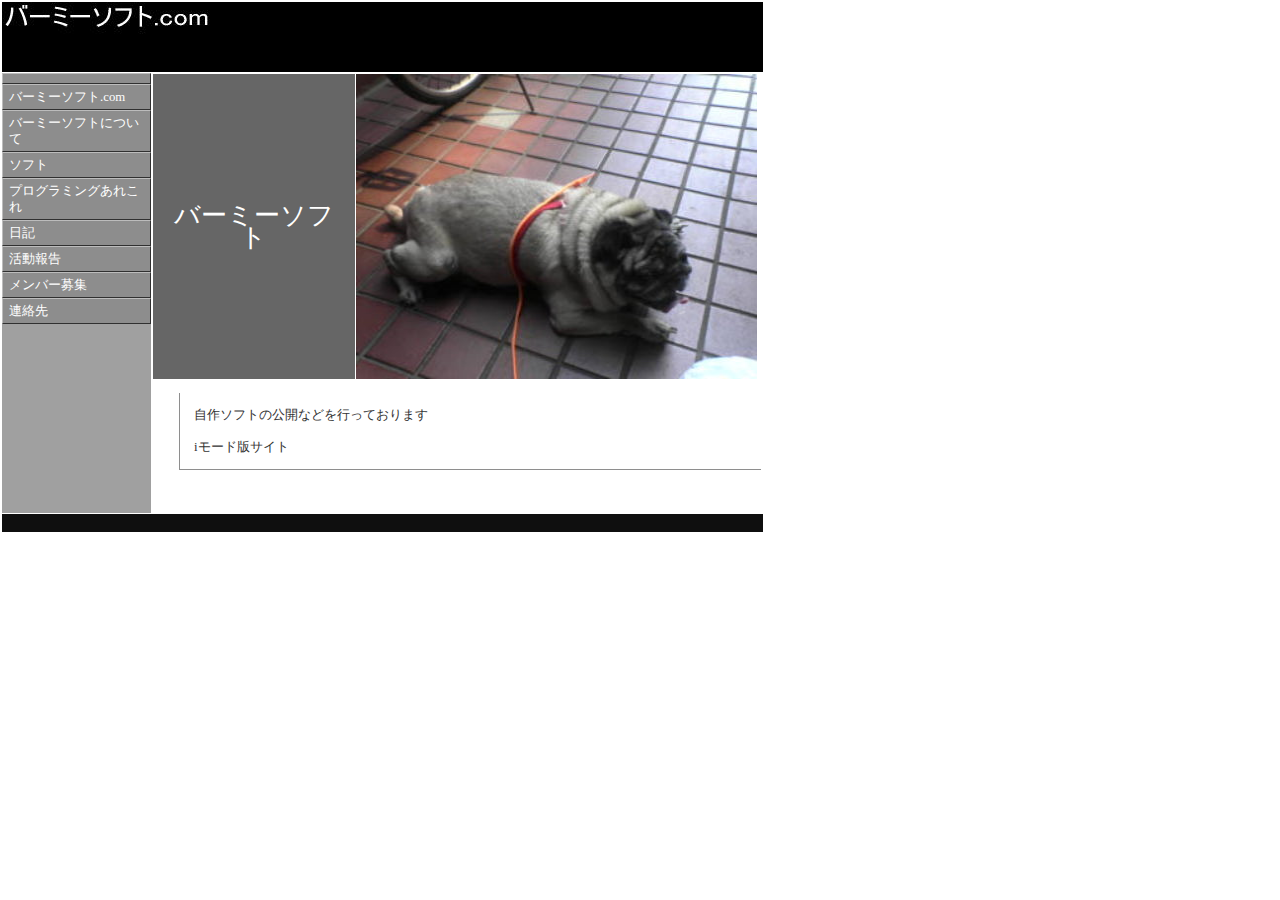
==== index.html @ 1b368957 "balmysoft.comをgitに追加" ====
<!DOCTYPE HTML PUBLIC "-//W3C//DTD HTML 4.01 Transitional//EN">
<HTML>
<HEAD>
<META http-equiv="Content-Type" content="text/html; charset=Shift_JIS">
<META http-equiv="Content-Style-Type" content="text/css">
<META name="GENERATOR" content="IBM WebSphere Studio Homepage Builder Version 11.0.0.0 for Windows">
<TITLE>�o�[�~�[�\�t�g.com</TITLE>

<LINK href="res/css/sitetheme/hpb9tm10_1.css" rel="stylesheet" type="text/css" id="hpb9tm10_1"></HEAD>
<BODY>
<TABLE width="761" border="0" cellspacing="0" cellpadding="0" class="hpb-head" id="_HPB_LAYOUT_H">
  <TBODY>
    <TR>
      <TD height="30" class="hpb-head-cell1"><IMG src="res/image/logo1.jpg" alt="�o�[�~�[�\�t�g.com" width="760" height="70"></TD>
    </TR>
  </TBODY>
</TABLE>
<TABLE width="761" border="0" cellpadding="0" cellspacing="0" class="hpb-main" id="_HPB_LAYOUTTABLE_06">
  <TBODY>
    <TR>
      <TD width="150" valign="top" class="hpb-side-cell3" id="_HPB_LAYOUT_LMV0">
      <TABLE border="0" cellpadding="0" cellspacing="0" id="_HPB_LINK_MENU_TABLE_080825191352" class="hpb-vmenu1">
        <TBODY>
          <TR>
            <TD height="1" class="hpb-vmenu1-idle1" style=""><IMG src="res/image/c12.gif" alt="" width="1" height="1" border="0"></TD>
          </TR>
          <TR>
            <TD class="hpb-vmenu1-idle1"><A href="index.html" class="hpb-vmenu1-link1">�o�[�~�[�\�t�g.com</A></TD>
          </TR>
          <TR>
            <TD class="hpb-vmenu1-idle1"><A href="sub1.html" class="hpb-vmenu1-link1">�o�[�~�[�\�t�g�ɂ���</A></TD>
          </TR>
          <TR>
            <TD class="hpb-vmenu1-idle1"><A href="sub2.html" class="hpb-vmenu1-link1">�\�t�g</A></TD>
          </TR>
          <TR>
            <TD class="hpb-vmenu1-idle1"><A href="sub3.html" class="hpb-vmenu1-link1">�v���O���~���O���ꂱ��</A></TD>
          </TR>
          <TR>
            <TD class="hpb-vmenu1-idle1"><A href="http://balmysoft.blog39.fc2.com/" class="hpb-vmenu1-link1">���L</A></TD>
          </TR>
          <TR>
            <TD class="hpb-vmenu1-idle1"><A href="sub5.html" class="hpb-vmenu1-link1">������</A></TD>
          </TR>
          <TR>
            <TD class="hpb-vmenu1-idle1"><A href="sub6.html" class="hpb-vmenu1-link1">�����o�[��W</A></TD>
          </TR>
          <TR>
            <TD class="hpb-vmenu1-idle1"><A href="sub7.html" class="hpb-vmenu1-link1">�A����</A></TD>
          </TR>
        </TBODY>
      </TABLE>
      </TD>
      <TD valign="top" align="center" class="hpb-cnt-cell3-x"><A name="skip_link" id="skip_link"></A>
      <TABLE border="0" align="center" cellpadding="0" cellspacing="0" class="hpb-lb-tb1">
        <TBODY>
          <TR>
            <TD valign="top" align="center" class="hpb-cnt-cell3-x" id="_HPB_LAYOUT_CONTENTS"><A name="skip_link" id="skip_link"></A>
            <TABLE border="0" align="center" cellpadding="0" cellspacing="0" class="hpb-lb-tb1">
              <TBODY>
                <TR>
                  <TD align="center" valign="middle" class="hpb-lb-tb1-cell1" width="175"><SPAN class="hpb-body4">�o�[�~�[�\�t�g</SPAN></TD>
                  <TD class="hpb-lb-tb1-cell2" width="404"><IMG src="res/image/balmy25.jpg" alt="�C���[�W" width="401" height="305" border="0"></TD>
                </TR>
              </TBODY>
            </TABLE>
            <TABLE border="0" align="center" cellpadding="0" cellspacing="0" class="hpb-lb-tb1">
              <TBODY>
                <TR>
                  <TD colspan="2" class="hpb-lb-tb1-cell3"><BR>
                  <TABLE width="100%" border="0" cellpadding="0" cellspacing="0" class="hpb-lay-photo0 hpb-dp-tb1">
                    <TBODY>
                      <TR>
                        <TD align="left" valign="top" class="hpb-dp-tb1-cell1">����\�t�g�̌��J�Ȃǂ��s���Ă���܂�<BR>
                        <BR>
                        i���[�h�ŃT�C�g</TD>
                      </TR>
                    </TBODY>
                  </TABLE>
                  <BR>
                  <BR>
                  <BR>
                  </TD>
                </TR>
              </TBODY>
            </TABLE>
            </TD>
          </TR>
        </TBODY>
      </TABLE>
      </TD>
    </TR>
    <TR>
      <TD height="18" valign="top" class="hpb-side-cell4" id="_HPB_LAYOUT_F2">&nbsp;</TD>
      <TD valign="top" class="hpb-cnt-cell4" id="_HPB_LAYOUT_F">&nbsp;</TD>
    </TR>
  </TBODY>
</TABLE>
</BODY>
</HTML>
---- res/css/sitetheme/hpb9tm10_1.css ----
/*- themeid=hpb9tm10_1; --------------------------------*/
/*-------------------- body --------------------*/

.hpb-body1 {
	color: #333333;
	font-size: 80%;
}

.hpb-body2 {
	color: #444444;
}

.hpb-body3 {
	color: #444444;
	font-size: 80%;
}

.hpb-body4 {
	color: #FFFFFF;
	font-size: 205%;
	font-style: normal;
	line-height: 22px;
	font-weight: normal;
	font-variant: normal;
}

.hpb-body5 {
}

/*-------------------- bullet --------------------*/

.hpb-bul1 {
	color: #cc6600;
}

.hpb-bul2 {
	color: #cc6600;
	font-size: 80%;
}

/*-------------------- maintable --------------------*/

.hpb-main {
}

/*-------------------- contents --------------------*/

.hpb-cnt-cell1 {
	color: #FFFFFF;
	background-color: #8D8D8D;
	font-size: 80%;
	border-top: 1px solid #FFFFFF;
	border-bottom: 1px solid #303030;
}

.hpb-cnt-cell2 {
	background: #A8A8A8;

}

.hpb-cnt-cell3 {
	color: #333333;
	font-size: 80%;
	background: #FFFFFF;

}

.hpb-cnt-cell3-x {
	color: #333333;
	font-size: 80%;
	background: #A0A0A0;
	border-top: 1px solid #FFFFFF;
	border-bottom: 1px solid #FFFFFF;


}

.hpb-cnt-cell4 {
	font-size: 80%;
	background: #0F0F0F;

}

.hpb-cnt-cell5 {
	color: #333333;
	font-size: 80%;
	line-height: 20px;
	background: #FFFFFF;
}

.hpb-cnt-cell6 {
	color: #333333;
	font-size: 80%;
	width: 150px;
	background: #FFFFFF;
}

.hpb-cnt-cell7 {
	background: #FFFFFF;
}

.hpb-cnt-tb-cell1 {
	color: #333333;
	border-color: #8E8E8E #8E8E8E #8E8E8E #8E8E8E;
	border-style: solid solid solid solid;
	border-width: 0px 1px 1px 0px;
	font-size: 80%;
	background: #E8E8E8;

}

.hpb-cnt-tb-cell2 {
	color: #333333;
	background-color: #ffffff;
	border-color: #8E8E8E #8E8E8E #8E8E8E #8E8E8E;
	border-style: solid solid solid solid;
	border-width: 0px 1px 1px 0px;
	font-size: 80%;
}

.hpb-cnt-tb-cell3 {
	color: #333333;
	background: #E8E8E8;
	border-color: #8E8E8E #8E8E8E #8E8E8E #8E8E8E;
	border-style: solid solid solid solid;
	border-width: 0px 0px 0px 0px;
	font-size: 80%;
}

.hpb-cnt-tb-cell4 {
	color: #333333;
	background-color: #ffffff;
	border-color: #8E8E8E #8E8E8E #8E8E8E #8E8E8E;
	border-style: solid solid solid solid;
	border-width: 0px 0px 0px 0px;
	font-size: 80%;
}

.hpb-cnt-tb-cell5 {
	color: #333333;
	background-color: #ffffff;
	border-color: #8E8E8E #8E8E8E #8E8E8E #8E8E8E;
	border-style: solid solid solid solid;
	border-width: 0px 0px 1px 0px;
	font-size: 80%;
}

/*-------------------- design table --------------------*/

.hpb-cnt-tb-th1 {
	color: #333333;
	border-color: #8E8E8E #8E8E8E #8E8E8E #8E8E8E;
	border-style: solid solid solid solid;
	border-width: 0px 1px 1px 0px;
	font-size: 80%;
	background: #CACACA;

}

.hpb-cnt-tb-th2 {
	color: #333333;
	background: #CACACA;
	border-color: #8E8E8E #8E8E8E #8E8E8E #8E8E8E;
	border-style: solid solid solid solid;
	border-width: 0px 0px 0px 0px;
	font-size: 80%;
}

.hpb-cnt-tb1 {
	background-color: #ffffff;
	border-color: #8E8E8E #8E8E8E #8E8E8E #8E8E8E;
	border-style: solid solid solid solid;
	border-width: 1px 0px 0px 1px;
}

.hpb-cnt-tb2 {
	background-color: #ffffff;
	border-color: #8E8E8E #8E8E8E #8E8E8E #8E8E8E;
	border-style: solid solid solid solid;
	border-width: 1px 1px 1px 1px;
}

.hpb-cnt-tb3 {
	background-color: #ffffff;
	border-color: #8E8E8E #8E8E8E #8E8E8E #8E8E8E;
	border-style: solid solid solid solid;
	border-width: 0px 0px 0px 0px;
}

/*-------------------- column --------------------*/

.hpb-colm0 {
}

.hpb-colm0-cell1 {
	color: #333333;
	padding-top: 2px;
	padding-right: 2px;
	padding-bottom: 2px;
	padding-left: 2px;
	font-size: 80%;
	font-weight: bold;
}

.hpb-colm0-cell2 {
	color: #333333;
	font-size: 80%;
}

.hpb-colm1 {
}

.hpb-colm1-cell1 {
	color: #333333;
	background: #E8E8E8;
	border-color: #8E8E8E #8E8E8E #8E8E8E #8E8E8E;
	border-style: solid solid solid solid;
	border-width: 1px 1px 1px 1px;
	font-size: 80%;
	font-weight: bold;
}

.hpb-colm1-cell2 {
	color: #333333;
	border-color: #8E8E8E #8E8E8E #8E8E8E #8E8E8E;
	border-style: solid solid solid solid;
	border-width: 0px 1px 1px 1px;
	margin-top: 0px;
	margin-right: 0px;
	margin-bottom: 0px;
	margin-left: 5px;
	font-size: 80%;
}

.hpb-colm2 {
}

.hpb-colm2-cell1 {
	color: #333333;
	font-size: 80%;
	font-weight: bold;
	border-right: 1px solid #8E8E8E;
	border-bottom: 1px solid #8E8E8E;
	padding: 2px;

}


.hpb-colm2-cell2 {
	color: #333333;
	font-size: 80%;
	border-right: 1px solid #8E8E8E;
	border-bottom: 1px solid #8E8E8E;
	line-height: 20px;
	padding-top: 7px;
	padding-bottom: 7px;
	padding-right: 2px;
	padding-left: 2px;
}



/*------------------- Mount --------------------*/
/* style */
.hpb-lay-mount1 {
	/*border-color: #8E8E8E #8E8E8E #8E8E8E #8E8E8E;
	border-style: solid solid solid solid;
	border-width: 1px 1px 1px 1px;*/
	font-size: 80%;
}

.hpb-lay-mount2 {
	padding: 4px 4px 4px 4px;
	color: #333333;
	border-color: #8E8E8E #8E8E8E #8E8E8E #8E8E8E;
	border-style: solid solid solid solid;
	border-width: 0px 1px 1px 0px;
	font-size: 80%;
	background: #E8E8E8;
}

.hpb-lay-mount3 {
	padding: 0px 4px 4px 0px;
	border-color: #8E8E8E #8E8E8E #8E8E8E #8E8E8E;
	border-style: solid solid solid solid;
	border-width: 0px 1px 1px 0px;
	font-size: 80%;
}

/*-------------------- head --------------------*/

.hpb-head {
}

.hpb-head-cell1 {
	color: #ffffff;
	font-size: 95%;
	font-weight: bold;
	background: #000000;

}

.hpb-head-cell2 {
	color: #FFFFFF;
	background: #000000;

}

.hpb-head-tb1 {
}

.hpb-head-tb1-cell1 {
	color: #FFFFFF;

}

.hpb-head-tb1-cell2 {
	color: #ffffff;
	font-size: 80%;
}

/*-------------------- horizontal rule --------------------*/

.hpb-hr01 {
	margin-top: 7px;
	margin-right: 0px;
	margin-bottom: 7px;
	margin-left: 0px;
}

.hpb-hr01-cell1 {
	font-size: 80%;
	font-weight: bold;
	border-top: 1px dotted #8E8E8E;
}

.hpb-hr02 {
}

.hpb-hr02-cell1 {
	border-bottom: 1px solid #8E8E8E;

}

.hpb-hr02-cell2 {
	border-bottom: 1px dashed #8E8E8E;



}
.hpb-hr02-cell3 {
}

/*-------------------- list --------------------*/

.hpb-list1 {
	color: #333333;
	margin-top: 0px;
	margin-right: 0px;
	margin-bottom: 0px;
	margin-left: 16px;
	list-style-image : url(hpb_bul_circle01.gif);
	list-style-position: outside;
	list-style-type: none;
}

/*-------------------- side --------------------*/

.hpb-side-cell1 {
	color: #FFFFFF;
	background-color: #8D8D8D;
	font-size: 80%;
	border-top: 1px solid #FFFFFF;
	border-bottom: 1px solid #303030;
}

.hpb-side-cell2 {
	background: #A8A8A8;

}

.hpb-side-cell3 {
	font-size: 80%;
	border-top-width: 1px;
	border-top-style: solid;
	border-top-color: #FFFFFF;
	border-bottom-width: 1px;
	border-bottom-style: solid;
	border-bottom-color: #FFFFFF;
	background: #A0A0A0;

}

.hpb-side-cell4 {
	background: #0F0F0F;

}

.hpb-side-tb1 {
}

.hpb-side-tb1-cell1 {
}

.hpb-side-tb1-cell2 {
}

.hpb-side-tb1-cell3 {
}

.hpb-side-tb1-cell4 {
}

.hpb-side-tb1-cell5 {
}

.hpb-side-tb1-cell6 {
}

.hpb-side-tb1-cell7 {
}

/*-------------------- subhead --------------------*/

.hpb-subh01 {
	margin: 0px 0px 7px;
	padding: 3px 0px 0px 7px;
}

.hpb-subh01-cell1 {
	color: #FFFFFF;
	font-size: 80%;
	font-weight: bold;
	background: #66669A;
}

.hpb-subh02 {
}

.hpb-subh02-cell1 {
	color: #FFFFFF;
	font-size: 80%;
	font-weight: bold;
	background: #66669A;
	border: none;
	padding: 3px 3px 3px 7px;
}

.hpb-subh02-cell2 {
	color: #FFFFFF;
	font-size: 80%;
	font-weight: bold;
	background: #66669A;
	padding: 3px 3px 3px 7px;
}

.hpb-subh02-cell3 {
	color: #FFFFFF;
	font-size: 80%;
	font-weight: bold;
	background: #66669A;
	padding: 3px 7px 3px 3px;
}

.hpb-subh02-cell4 {
	font-size: 80%;
	font-weight: bold;
	background-image : url(hpb_i_subh_01.gif);
	background-repeat: no-repeat;
	background-position: left center;
	padding: 3px 3px 3px 20px;
	border-right: 1px solid #66669A;
	border-bottom: 1px solid #66669A;
}

.hpb-subh02-cell5 {/* New */
	font-size: 80%;
	font-weight: bold;
	padding: 3px 3px 3px 20px;
	border-color: #66669A #66669A #66669A #66669A;
	border-style: solid solid solid solid;
	border-width: 1px 1px 1px 1px;
}

.hpb-subh02-cell6 {
}

/*-------------------- layout base --------------------*/

.hpb-lb-tb1 {
	width: 610px;
	background: #FFFFFF;
	border-top: 0px none;
	border-right: 1px solid #FFFFFF;
	border-bottom: 0px none;
	border-left: 1px solid #FFFFFF;
}

.hpb-lb-tb1-cell1 {
	font-size: 80%;
	line-height: 16px;
	color: #FFFFFF;
	background-color: #666666;
	padding: 14px;
	width: 204px;
}

.hpb-lb-tb1-cell2 {
	width: 406px;
	border-left: 1px solid #FFFFFF;
}

.hpb-lb-tb1-cell3 {
	padding-left: 26px;
	font-size: 80%;
	line-height: 14px;
}

.hpb-lb-tb1-cell4 {
	font-size: 100%;
	font-weight: bold;
	line-height: 16px;
	color: #FFFFFF;
	background-color: #666666;
	padding: 13px 14px;
}

.hpb-lb-tb1-cell5 {
}

.hpb-lb-tb1-cell6 {
}

.hpb-lb-tb1-cell7 {
}

.hpb-lb-tb1-cell8 {
}

.hpb-lb-tb2 {
	width: 453px;
	background: #FFFFFF;
	border-top: 0px none;
	border-right: 1px solid #FFFFFF;
	border-bottom: 0px none;
	border-left: 1px solid #FFFFFF;
}

.hpb-lb-tb2-cell3 {
	padding-left: 26px;
	font-size: 80%;
	line-height: 14px;
}

.hpb-lb-tb2-cell4 {
	font-size: 100%;
	font-weight: bold;
	line-height: 16px;
	color: #FFFFFF;
	background-color: #666666;
	padding: 13px 14px;
}

.hpb-lb-tb3 {
	width: 603px;
	background: #FFFFFF;
	border-top: 0px none;
	border-right: 1px solid #FFFFFF;
	border-bottom: 0px none;
	border-left: 1px solid #FFFFFF;
}

.hpb-lb-tb3-cell3 {
	padding-left: 26px;
	font-size: 80%;
	line-height: 14px;
}

.hpb-lb-tb3-cell4 {
	font-size: 100%;
	font-weight: bold;
	line-height: 16px;
	color: #FFFFFF;
	background-color: #666666;
	padding: 13px 14px;
}
/*-------------------- design parts--------------------*/

.hpb-dp-tb1 {
}

.hpb-dp-tb1-cell1 {
	font-size: 80%;
	line-height: 16px;
	padding: 14px;
	border-bottom: 1px solid #8E8E8E;
	border-left: 1px solid #8E8E8E;
}

.hpb-dp-tb1-cell2 {
	font-size: 80%;
	line-height: 16px;
	border-bottom: 1px solid #8E8E8E;
	border-right: 1px solid #8E8E8E;
}

.hpb-dp-tb1-cell3 {
	font-size: 80%;
	line-height: 16px;
	border-bottom: 1px solid #8E8E8E;
	border-left: 1px solid #8E8E8E;
}

.hpb-dp-tb1-cell4 {
	font-size: 80%;
	line-height: 16px;
	padding: 14px;
	border-bottom: 1px solid #8E8E8E;
	border-right: 1px solid #8E8E8E;
}

.hpb-dp-tb1-cell5 {
	font-size: 80%;
	line-height: 16px;
	border: 1px dashed #8E8E8E;
}

.hpb-dp-tb2 {
}

.hpb-dp-tb2-cell1 {
	background: #66669A;
	border-right: 1px solid #8E8E8E;
	font-size: 80%;
	line-height: 16px;
	font-weight: bold;
	padding: 10px 7px;
	color: #FFFFFF;
}

.hpb-dp-tb2-cell2 {
	border-right: 1px solid #8E8E8E;
	font-size: 80%;
	line-height: 16px;
	padding-right: 7px;
	padding-left: 7px;
	padding-top: 7px;
}

.hpb-dp-tb2-cell3 {
	font-size: 80%;
	line-height: 16px;
	border-right: 1px solid #8E8E8E;
	padding: 7px 7px 7px 14px;
}

.hpb-dp-tb2-cell4 {
	border-right: 1px solid #8E8E8E;
}

.hpb-dp-tb2-cell5 {
}

.hpb-dp-tb3 {
}

.hpb-dp-tb3-cell1 {
	border: 1px solid #8E8E8E;
}

.hpb-dp-tb3-cell2 {
}

.hpb-dp-tb3-cell3 {
}

.hpb-dp-tb4 {
}

.hpb-dp-tb4-cell1 {
	font-size: 80%;
	line-height: 16px;
	padding: 14px;
	border-bottom: 1px solid #8E8E8E;
	border-left: 1px solid #8E8E8E;
	border-top: 1px solid #8E8E8E;
}

.hpb-dp-tb4-cell2 {
	font-size: 80%;
	line-height: 16px;
	border-bottom: 1px solid #8E8E8E;
	border-right: 1px solid #8E8E8E;
	border-top: 1px solid #8E8E8E;
}

.hpb-dp-tb4-cell3 {
	font-size: 80%;
	line-height: 16px;
	border-bottom: 1px solid #8E8E8E;
	border-left: 1px solid #8E8E8E;
	border-top: 1px solid #8E8E8E;
}

.hpb-dp-tb4-cell4 {
	font-size: 80%;
	line-height: 16px;
	padding: 14px;
	border-bottom: 1px solid #8E8E8E;
	border-right: 1px solid #8E8E8E;
	border-top: 1px solid #8E8E8E;
}

.hpb-dp-tb4-cell5 {
	font-size: 80%;
	line-height: 16px;
	padding: 14px;
}

.hpb-dp-tb4-cell6 {
	font-size: 80%;
	line-height: 16px;
}

.hpb-dp-tb4-cell7 {
	font-size: 80%;
	line-height: 16px;
	padding: 14px;
	border: 1px solid #8E8E8E;
}

.hpb-dp-tb4-cell8 {
	font-size: 80%;
	line-height: 16px;
	padding: 14px;
	border: 1px dashed #8E8E8E;
}

.hpb-dp-tb4-cell9 {
	font-size: 80%;
	line-height: 16px;
	padding: 14px;
}

.hpb-dp-tb4-cell10 {
	font-size: 80%;
	line-height: 16px;
	padding: 14px;
	border-bottom: 1px solid #8E8E8E;

}

.hpb-dp-tb4-cell11 {
	font-size: 80%;
	line-height: 16px;
	border-bottom: 1px solid #8E8E8E;
	border-right: 1px solid #8E8E8E;
}

.hpb-dp-tb4-cell12 {
	font-size: 80%;
	line-height: 16px;
	border-bottom: 1px solid #8E8E8E;
	border-left: 1px solid #8E8E8E;
}

.hpb-dp-tb4-cell13 {
	font-size: 80%;
	line-height: 16px;
	padding: 14px;
	border-right: 1px solid #8E8E8E;
	border-bottom: 1px solid #8E8E8E;
}

.hpb-dp-tb4-cell14 {
	font-size: 80%;
	line-height: 16px;
	padding: 14px;
	border-bottom: 1px solid #8E8E8E;
	border-left: 1px solid #8E8E8E;
}

.hpb-dp-tb5 {
}

.hpb-dp-tb5-cell1 {
	font-size: 80%;
	line-height: 16px;
	border-right: 1px solid #8E8E8E;
	border-bottom: 1px solid #8E8E8E;
	padding-right: 7px;
	padding-bottom: 7px;
	padding-left: 7px;
}

.hpb-dp-tb5-cell2 {
	font-size: 80%;
	line-height: 16px;
}

.hpb-dp-tb5-cell3 {
}

.hpb-dp-tb5-cell4 {
}

.hpb-dp-tb5-cell5 {
	font-size: 80%;
	line-height: 16px;
	color: #333333;
	padding-top: 14px;
	padding-bottom: 14px;
}

.hpb-dp-tb5-cell6 {
	font-size: 80%;
	line-height: 16px;
	border-left: 1px solid #8E8E8E;
	border-top: 1px solid #8E8E8E;
	padding-right: 7px;
	padding-top: 7px;
	padding-left: 7px;
}

/*-------------------- calendar --------------------*/

.hpb-ca-tb1 {
}

.hpb-ca-tb1-cell1 {
	background: #880000;
	color: #FFFFFF;
	font-size: 80%;
	border-top: 1px solid #FFFFFF;
}

.hpb-ca-tb1-cell2 {
	font-size: 80%;
	background: #868686;
	font-weight: bold;
	color: #FFFFFF;
	border-left: 1px solid #FFFFFF;
	border-top: 1px solid #FFFFFF;
}

.hpb-ca-tb1-cell3 {
	font-size: 80%;
	background: #868686;
	font-weight: bold;
	color: #FFFFFF;
	border-left: 1px solid #FFFFFF;
	border-top: 1px solid #FFFFFF;
}

.hpb-ca-tb1-cell4 {
	font-size: 80%;
	border-bottom: 1px solid #8E8E8E;
	border-left: 1px solid #8E8E8E;
}

.hpb-ca-tb1-cell5 {
	font-size: 80%;
	border-bottom: 1px solid #8E8E8E;
	border-left: 1px solid #8E8E8E;
	height: 85px;
}

.hpb-ca-tb1-cell6 {
	font-size: 80%;
	border-bottom: 1px solid #8E8E8E;
	border-left: 1px solid #8E8E8E;
	height: 85px;
	border-right: 1px solid #8E8E8E;
}

.hpb-ca-tb1-cell7 {
}

.hpb-ca-tb1-cell8 {
}

.hpb-ca-tb1-cell9 {
}

.hpb-ca-tb1-cell10 {
}

.hpb-ca-tb1-cell11 {
}

.hpb-ca-tb1-cell12 {
}

.hpb-ca-tb1-cell13 {
}

.hpb-ca-tb1-cell14 {
}

.hpb-ca-tb1-cell15 {
}

.hpb-ca-tb1-cell16 {
}

.hpb-ca-tb1-cell17 {
}

.hpb-ca-tb1-cell18 {
}

.hpb-ca-tb1-cell19 {
}

.hpb-ca-tb1-cell20 {
}

.hpb-ca-tb1-cell21 {
}

.hpb-ca-tb1-cell22 {
}

.hpb-ca-tb2 {
}

.hpb-ca-tb2-cell1 {
	font-size: 80%;
	font-weight: bold;
	color: #880000;
}

.hpb-ca-tb2-cell2 {
	font-size: 80%;
	font-weight: bold;
	color: #868686;
}

.hpb-ca-tb2-cell3 {
	font-size: 80%;
	font-weight: bold;
	color: #5862B6;
}

.hpb-ca-tb2-cell4 {
}

.hpb-ca-tb2-cell5 {
}

.hpb-ca-tb2-cell6 {
}

.hpb-ca-tb2-cell7 {
}

.hpb-ca-tb2-cell8 {
}

.hpb-ca-tb2-cell9 {
}

.hpb-ca-tb3 {
}

.hpb-ca-tb3-cell1 {
	background-image : url(hpb_i_ca01.gif);
	background-repeat: no-repeat;
	background-position: right bottom;
}

.hpb-ca-tb3-cell2 {
}

.hpb-ca-tb3-cell3 {
}

/*-------------------- Schedule --------------------*/

.hpb-sc-tb1 {
}

.hpb-sc-tb1-cell1 {
	background: #868686;
	color: #FFFFFF;
	font-size: 80%;
	border-top: 1px solid #FFFFFF;
}

.hpb-sc-tb1-cell2 {
	font-size: 80%;
	background: #880000;
	font-weight: bold;
	color: #FFFFFF;
	border-left: 1px solid #FFFFFF;
	border-top: 1px solid #FFFFFF;
}

.hpb-sc-tb1-cell3 {
	font-size: 80%;
	background: #868686;
	font-weight: bold;
	color: #FFFFFF;
	border-left: 1px solid #FFFFFF;
	border-top: 1px solid #FFFFFF;
}

.hpb-sc-tb1-cell4 {
	font-size: 80%;
	border-bottom: 1px solid #8E8E8E;
	font-weight: bold;
}

.hpb-sc-tb1-cell5 {
	font-size: 80%;
	border-bottom: 1px solid #8E8E8E;
	height: 30px;
	font-weight: bold;
	color: #868686;
}

.hpb-sc-tb1-cell6 {
	font-size: 80%;
	border-bottom: 1px solid #8E8E8E;
	height: 30px;
	font-weight: bold;
	color: #880000;
}

.hpb-sc-tb1-cell7 {
	font-size: 80%;
	border-bottom: 1px solid #8E8E8E;
	height: 30px;
}

.hpb-sc-tb1-cell8 {
}

.hpb-sc-tb1-cell9 {
}

.hpb-sc-tb1-cell10 {
}

/*-------------------- Links --------------------*/

.hpb-li-tb1 {
}

.hpb-li-tb1-cell1 {
	font-size: 80%;
	padding-top: 7px;
	padding-bottom: 7px;
    border-bottom: 1px solid #8E8E8E;
}

.hpb-li-tb1-cell2 {
	font-size: 80%;
	padding-top: 7px;
	padding-bottom: 7px;
	padding-left: 3px;
	border-bottom: 1px solid #8E8E8E;
}

.hpb-li-tb1-cell3 {
}

/*-------------------- vertical menu --------------------*/

.hpb-vmenu1 {
	width: 100%;
}

.hpb-vmenu1-head {
	background: #303030;

}

.hpb-vmenu1-foot{
}

.hpb-vmenu1-hil {
	color: #FFFFFF;
	font-size: 80%;
	font-weight: bold;
	border-right-width: 1px;
	border-bottom-width: 1px;
	border-right-style: solid;
	border-bottom-style: solid;
	border-bottom-color: #303030;
	border-right-color: #303030;
	border-top-width: 1px;
	border-left-width: 1px;
	border-top-style: solid;
	border-left-style: solid;
	border-top-color: #BCBCBC;
	border-left-color: #BCBCBC;
	padding: 4px 2px 4px 6px;
	background: #6D6D6D;

}

.hpb-vmenu1-plain {
	color: #FFFFFF;
	background-color: #8D8D8D;
	border-right-width: 1px;
	border-bottom-width: 1px;
	border-right-style: solid;
	border-bottom-style: solid;
	border-bottom-color: #303030;
	border-right-color: #303030;
	border-top-width: 1px;
	border-left-width: 1px;
	border-top-style: solid;
	border-left-style: solid;
	border-top-color: #BCBCBC;
	border-left-color: #BCBCBC;
	font-size: 80%;
	padding: 4px 2px 4px 6px;
	font-weight: bold;
}

.hpb-vmenu1-idle1 {
	color: #FFFFFF;
	border-right-width: 1px;
	border-bottom-width: 1px;
	border-right-style: solid;
	border-bottom-style: solid;
	border-bottom-color: #303030;
	border-right-color: #303030;
	border-top-width: 1px;
	border-left-width: 1px;
	border-top-style: solid;
	border-left-style: solid;
	border-top-color: #BCBCBC;
	border-left-color: #BCBCBC;
	padding: 4px 2px 4px 6px;
	background: #8D8D8D;

}

.hpb-vmenu1-idle2 {
	color: #FFFFFF;
	border-right-width: 1px;
	border-bottom-width: 1px;
	border-right-style: solid;
	border-bottom-style: solid;
	border-bottom-color: #303030;
	border-right-color: #303030;
	border-top-width: 1px;
	border-left-width: 1px;
	border-top-style: solid;
	border-left-style: solid;
	border-top-color: #BCBCBC;
	border-left-color: #BCBCBC;
	padding: 4px 2px 4px 19px;
	background: #8D8D8D;
	background-image : url(hpb_i_square01.gif);
	background-repeat: no-repeat;
	background-position: left center;


}

.hpb-vmenu1-link0:link {
	text-decoration: none;
	color: #FFFFFF;


}

.hpb-vmenu1-link0:visited {
	color: #FFFFFF;
	text-decoration: none;

}

.hpb-vmenu1-link0:hover {
	color: #FFFFFF;
	text-decoration: underline;

}

.hpb-vmenu1-link1:link {
	color: #FFFFFF;
	font-size: 80%;
	text-decoration: none;
}

.hpb-vmenu1-link1:visited {
	color: #FFFFFF;
	font-size: 80%;
	text-decoration: none;
}

.hpb-vmenu1-link1:hover {
	color: #FFFFFF;
	font-size: 80%;
	text-decoration: underline;
}

.hpb-vmenu1-link2:link {
	color: #FFFFFF;
	font-size: 80%;
	text-decoration: none;
}

.hpb-vmenu1-link2:visited {
	color: #FFFFFF;
	font-size: 80%;
	text-decoration: none;
}

.hpb-vmenu1-link2:hover {
	color: #FFFFFF;
	font-size: 80%;
	text-decoration: underline;
}

/*-------------------- horizontal menu --------------------*/

.hpb-hmenu1 {
}

.hpb-hmenu1-hil {
	font-size: 80%;
	color: #FFFFFF;
	font-weight: bold;
	padding-right: 13px;
	padding-left: 13px;
}

.hpb-hmenu1-plain {
	font-size: 80%;
	color: #FFFFFF;
	padding-right: 13px;
	padding-left: 13px;
}

.hpb-hmenu1-idle1 {
	padding-right: 13px;
	padding-left: 13px;
}

.hpb-hmenu1-idle2 {
	padding-right: 13px;
	padding-left: 13px;
	background-image : url(hpb_i_square02.gif);
	background-repeat: no-repeat;
	background-position: left center;
}

.hpb-hmenu1-link0:link {
	color: #FFFFFF;
	text-decoration: none;

}

.hpb-hmenu1-link0:visited {
	color: #FFFFFF;
	text-decoration: none;

}

.hpb-hmenu1-link0:hover {
	color: #FFFFFF;
	text-decoration: underline;

}

.hpb-hmenu1-link1:link {
	color: #FFFFFF;
	text-decoration: none;
	font-weight: normal;
	font-size: 80%;

}

.hpb-hmenu1-link1:visited {
	color: #FFFFFF;
	text-decoration: none;
	font-weight: normal;
	font-size: 80%;


}

.hpb-hmenu1-link1:hover {
	color: #FFFFFF;
	text-decoration: underline;
	font-weight: normal;
	font-size: 80%;


}

.hpb-hmenu1-link2:link {
	color: #FFFFFF;
	text-decoration: none;
	font-weight: normal;
	font-size: 80%;

}

.hpb-hmenu1-link2:visited {
	color: #FFFFFF;
	text-decoration: none;
	font-weight: normal;
	font-size: 80%;

}

.hpb-hmenu1-link2:hover {
	color: #FFFFFF;
	text-decoration: underline;
	font-weight: normal;
	font-size: 80%;

}

.hpb-hmenu2 {
}

.hpb-hmenu2-hil {
	color: #FFFFFF;
	font-size: 70%;
	font-weight: bold;
	padding-right: 10px;
	padding-left: 10px;
}

.hpb-hmenu2-plain {
	font-size: 70%;
	color: #FFFFFF;
	padding-right: 10px;
}

.hpb-hmenu2-idle1 {
	padding-right: 10px;
	padding-left: 10px;
	padding-top: 2px;
}

.hpb-hmenu2-idle2 {
	background-image : url(hpb_i_square03.gif);
	background-repeat: no-repeat;
	background-position: left center;
	padding-right: 10px;
	padding-left: 10px;
	padding-top: 2px;
}

.hpb-hmenu2-link0:link {
	color: #FFFFFF;
	font-size: 90%;
	text-decoration: none;
}

.hpb-hmenu2-link0:visited {
	color: #FFFFFF;
	font-size: 90%;
	text-decoration: none;
}

.hpb-hmenu2-link0:hover {
	color: #FFFFFF;
	font-size: 90%;
	padding-bottom: 2px;
}

.hpb-hmenu2-link1:link {
	color: #FFFFFF;
	font-size: 70%;
	text-decoration: none;
}

.hpb-hmenu2-link1:visited {
	color: #FFFFFF;
	font-size: 70%;
	text-decoration: none;
}

.hpb-hmenu2-link1:hover {
	color: #FFFFFF;
	font-size: 70%;
	text-decoration: underline;
}

.hpb-hmenu2-link2:link {
	color: #FFFFFF;
	font-size: 70%;
	text-decoration: none;
}

.hpb-hmenu2-link2:visited {
	color: #FFFFFF;
	font-size: 70%;
	text-decoration: none;
}

.hpb-hmenu2-link2:hover {
	color: #FFFFFF;
	font-size: 70%;
	text-decoration: underline;
}

/*-------------------- content menu --------------------*/

.hpb-vmenuc1 {
}

.hpb-vmenuc1-hil {
}

.hpb-vmenuc1-plain {
	font-size: 80%;
	padding-top: 3px;
	padding-bottom: 3px;
}

.hpb-vmenuc1-idle1 {
	padding-top: 3px;
	padding-bottom: 3px;
}

.hpb-vmenuc1-idle2 {
	padding-left: 12px;
	padding-top: 3px;
	padding-bottom: 3px;
}

.hpb-vmenuc1-link0:link {
}

.hpb-vmenuc1-link0:visited {
}

.hpb-vmenuc1-link0:hover {
}

.hpb-vmenuc1-link1:link {
	font-size: 80%;
}

.hpb-vmenuc1-link1:visited {
	font-size: 80%;
}

.hpb-vmenuc1-link1:hover {
	font-size: 80%;
}

.hpb-vmenuc1-link2:link {
	font-size: 80%;
}

.hpb-vmenuc1-link2:visited {
	font-size: 80%;
}

.hpb-vmenuc1-link2:hover {
	font-size: 80%;
}

.hpb-hmenuc1 {
}

.hpb-hmenuc1-hil {
}

.hpb-hmenuc1-plain {
	padding-right: 8px;
	padding-left: 8px;
	font-size: 80%;
}

.hpb-hmenuc1-idle1 {
	padding-right: 8px;
	padding-left: 8px;
}

.hpb-hmenuc1-idle2 {
	padding-right: 8px;
	padding-left: 8px;
}

.hpb-hmenuc1-link0:link {
}

.hpb-hmenuc1-link0:visited {
}

.hpb-hmenuc1-link0:hover {
}

.hpb-hmenuc1-link1:link {
	font-size: 80%;
}

.hpb-hmenuc1-link1:visited {
	font-size: 80%;
}

.hpb-hmenuc1-link1:hover {
	font-size: 80%;
}

.hpb-hmenuc1-link2:link {
	font-size: 80%;
}

.hpb-hmenuc1-link2:visited {
	font-size: 80%;
}

.hpb-hmenuc1-link2:hover {
	font-size: 80%;
}

/*-------------------- element type --------------------*/

A:LINK {
	color: #840000;
	text-decoration: none;
	line-height: 16px;

}

A:VISITED {
	color: #840000;
	text-decoration: none;
	line-height: 16px;

}

A:HOVER {
	color: #840000;
	text-decoration: underline;
	line-height: 16px;

}

BODY {
	color: #333333;
	margin-top: 2px;
	margin-right: 2px;
	margin-bottom: 2px;
	margin-left: 2px;
	font-size: 80%;
	background: #FFFFFF;
}

H1 {
	color: #333333;
	margin-top: 0px;
	margin-right: 0px;
	margin-bottom: 0px;
	margin-left: 0px;
	font-size: 140%;
	font-weight: bold;
}

H2 {
	color: #333333;
	margin-top: 0px;
	margin-right: 0px;
	margin-bottom: 0px;
	margin-left: 0px;
	font-size: 135%;
	font-weight: bold;
}

H3 {
	color: #333333;
	margin-top: 0px;
	margin-right: 0px;
	margin-bottom: 0px;
	margin-left: 0px;
	font-size: 125%;
	font-weight: bold;
}

H4 {
	color: #333333;
	margin-top: 0px;
	margin-right: 0px;
	margin-bottom: 0px;
	margin-left: 0px;
	font-size: 119%;
	font-weight: bold;
}

H5 {
	color: #333333;
	margin-top: 0px;
	margin-right: 0px;
	margin-bottom: 0px;
	margin-left: 0px;
	font-size: 110%;
	font-weight: bold;
}

H6 {
	color: #333333;
	margin-top: 0px;
	margin-right: 0px;
	margin-bottom: 0px;
	margin-left: 0px;
	font-size: 100%;
	font-weight: bold;
	line-height: 16px;
}

ADDRESS {
	color: #9b9b9b;
	margin-top: 8px;
	margin-right: 0px;
	margin-bottom: 8px;
	margin-left: 0px;
}

BLOCKQUOTE {
	color: #9b9b9b;
	margin-top: 8px;
	margin-right: 15px;
	margin-bottom: 8px;
	margin-left: 15px;
}

P {
	color: #333333;
	margin-top: 0px;
	margin-right: 0px;
	margin-bottom: 0px;
	margin-left: 0px;
	font-weight: normal;
}

PRE {
	color: #9b9b9b;
	margin-top: 8px;
	margin-right: 0px;
	margin-bottom: 8px;
	margin-left: 0px;
}

UL {
	color: #333333;
	margin-top: 0px;
	margin-right: 0px;
	margin-bottom: 0px;
	margin-left: 16px;
	list-style-image : url(hpb_bul_circle01.gif);
	list-style-position: outside;
	list-style-type: none;
}

TH {
}

SELECT {
	color: #333333;
	margin-top: 0px;
	margin-right: 0px;
	margin-bottom: 0px;
	margin-left: 0px;
	font-weight: normal;
}
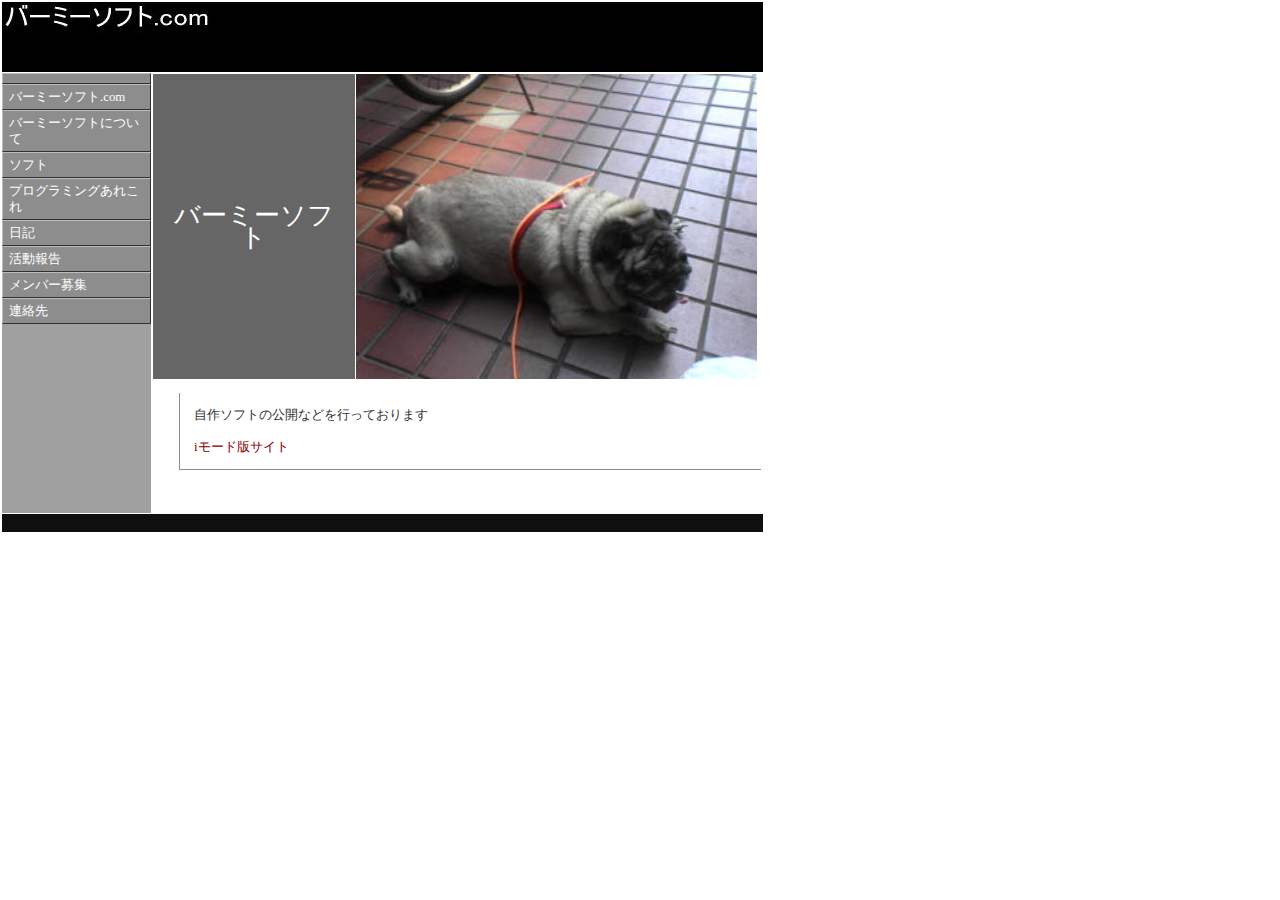
==== commit f1159b41: "iモード版サイトへのリンクを追加" ====
--- a/index.html
+++ b/index.html
@@ -73,7 +73,7 @@
                       <TR>
                         <TD align="left" valign="top" class="hpb-dp-tb1-cell1">����\�t�g�̌��J�Ȃǂ��s���Ă���܂�<BR>
                         <BR>
-                        i���[�h�ŃT�C�g</TD>
+                        <A href="i">i���[�h�ŃT�C�g</A></TD>
                       </TR>
                     </TBODY>
                   </TABLE>
